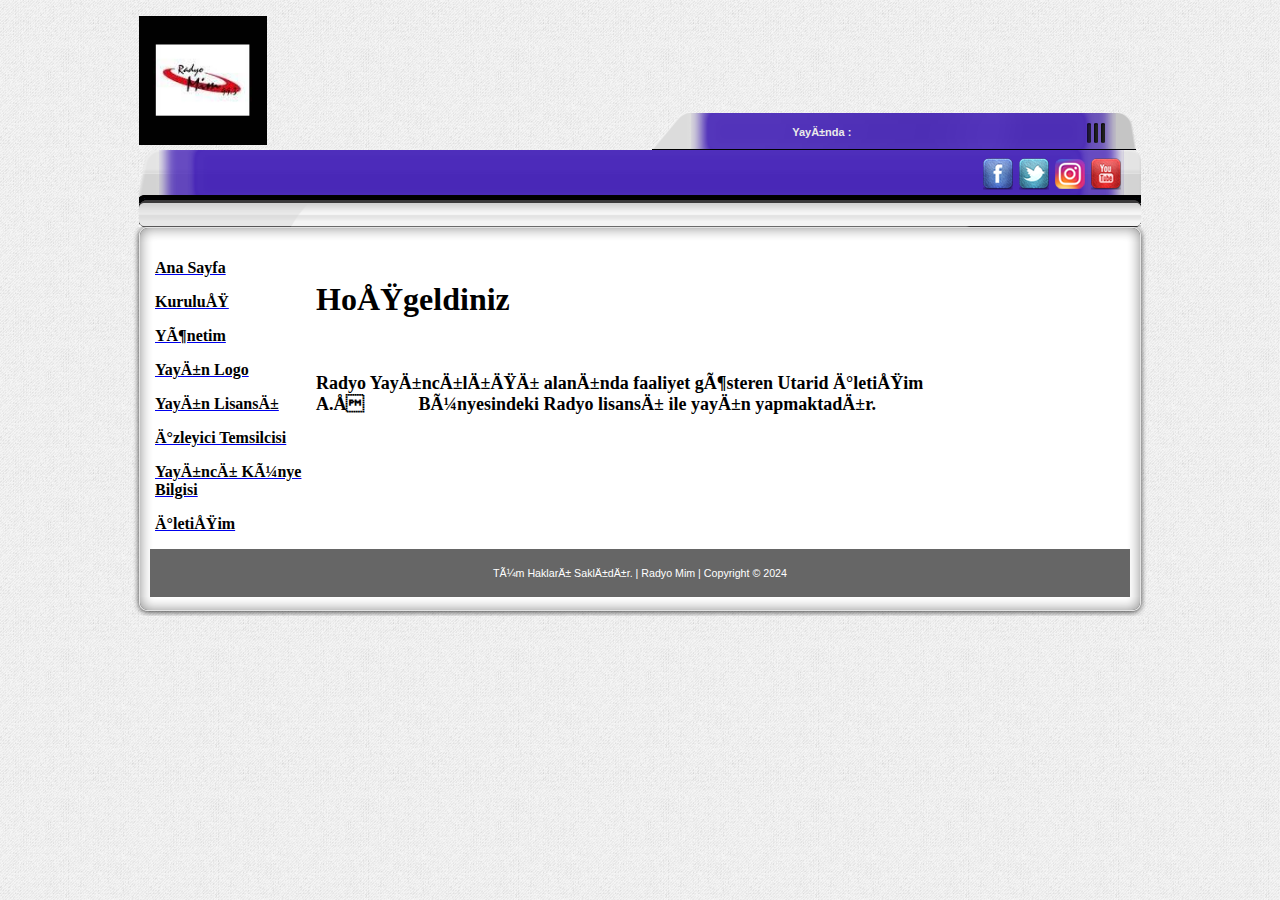
==== index.html @ 788e4b08 "radyomim first push" ====
<!DOCTYPE html
    PUBLIC "-//W3C//DTD XHTML 1.0 Transitional//EN" "http://www.w3.org/TR/xhtml1/DTD/xhtml1-transitional.dtd">
<html xmlns="http://www.w3.org/1999/xhtml" xml:lang="tr-tr" lang="tr-tr">

<head>
    <STYLE type="text/css">
        ul#menu {
            list-style-type: none;
            padding: 0;
            margin: 0;
            height: 30px;
            class: ustmenu2;
            z-index: 999
        }

        ul#menu li {
            float: left;
            z-index: 999
        }

        ul#menu li a {
            line-height: 30px;
            color: #fff;
            text-decoration: none;
            padding: 0 9px;
            display: block;
            transition: background-color 1s;
            -webkit-transition: background-color 1s;
            -moz: background-color 1s;
            z-index: 999
        }

        ul#menu li a:hover {
            background: #1A3E82;
            z-index: 999;
            color: #ccc
        }

        ul#menu li.acilir ul.drop {
            position: absolute;
            list-style: none;
            padding: 0;
            margin: 0;
            display: none;
            z-index: 999
        }

        ul#menu li.acilir ul.drop li {
            float: none;
            z-index: 999
        }

        ul#menu li.acilir ul.drop li a {
            width: 180px;
            background: #1A3E82;
            border-bottom: 1px dotted #0188e2;
            z-index: 999
        }

        ul#menu li.acilir ul.drop li a:hover {
            background: #000;
            color: #fff;
            z-index: 999
        }
    </STYLE>

    <meta http-equiv="Content-Type" content="text/html; charset=windows-1254">









    <link href="stil.css" rel="stylesheet" type="text/css" />
    <meta http-equiv="Content-Type" content="text/html; charset=windows-1254">
    <title>Radyo Mim 99.3</title>
    <META HTTP-EQUIV="content-language" content="TR">
    <META HTTP-EQUIV="Copyright" CONTENT="Coypright ® 2018 Radyo Mim 99.3">
    <META HTTP-EQUIV="cache-control" CONTENT="no-cache">
    <META HTTP-EQUIV="Reply-to" CONTENT="info@radyomimfm.com">
    <META NAME="Pragma" CONTENT="no-cache">
    <META NAME="description" content="Radyo Mim, Mim Fm, Radyo Mim Fm, Mim FM 99.3">
    <META NAME="keywords" content="Radyo Mim, Mim Fm, Radyo Mim Fm, Mim FM 99.3">
    <META NAME="Abstract" CONTENT="Radyo Mim, Mim Fm, Radyo Mim Fm, Mim FM 99.3">
    <META NAME="robots" CONTENT="ALL">

    <link rel="shortcut icon" href="favicon.ico">

    <META http-equiv=content-type content=text/html;charset=windows-1254>
    <link href="stil.css" rel="stylesheet" type="text/css" />


    <style type="text/css">
        <!--
        body {
            background-image: url(upload/tema/bggenel.png);
            background-color: #FFFFFF;
            margin-left: 0px;
            margin-top: 0px;
            margin-right: 0px;
            margin-bottom: 0px;
            background-repeat: ;
            BACKGROUND-POSITION: center 0%;


        }



        .yayinsaat {
            font-family: arial;
            font-size: 14px;
            font-weight: bold;
            color: #666;
            text-decoration: none;
        }


        .yayinadi {
            font-family: arial;
            font-size: 15px;
            font-weight: bold;
            color: #973C3C;
            text-decoration: none;
        }




        .normal {
            font-family: arial;
            font-size: 12px;
            font-weight: normal;
            color: #555555;
            text-decoration: none;
        }


        .normalk1 {
            font-family: arial;
            font-size: 11px;
            font-weight: normal;
            color: #555555;
            text-decoration: none;
        }



        .normalbold {
            font-family: arial;
            font-size: 12px;
            font-weight: bold;
            color: #555555;
            text-decoration: none;
        }





        .baslik {
            font-family: arial;
            font-size: 15px;
            font-weight: bold;
            color: #555555;
            text-decoration: none;
        }


        .normalmavi {
            font-family: arial;
            font-size: 12px;
            font-weight: normal;
            color: #008ae1;
            text-decoration: none;
        }

        .normalmavik1 {
            font-family: arial;
            font-size: 11px;
            font-weight: normal;
            color: #008ae1;
            text-decoration: none;
        }


        .normalmin {
            font-family: arial;
            font-size: 11px;
            font-weight: normal;
            color: #23252E;
            text-decoration: none;
        }


        .slogan1 {
            font-family: tahoma;
            font-size: 14px;
            font-weight: bold;
            color: #CDE4A3;
            text-decoration: none;
        }


        .slogan2 {
            font-family: tahoma;
            font-size: 14px;
            font-weight: bold;
            color: #E2C7AA;
            text-decoration: none;
        }


        .slogan3 {
            font-family: tahoma;
            font-size: 13px;
            font-weight: bold;
            color: #E33841;
            text-decoration: none;
        }



        .menubeyaz {
            font-family: Trebuchet MS;
            font-size: 13px;
            font-weight: bold;
            color: #FFFFFF;
            text-decoration: none;


        }



        .suandayayinda {
            font-family: arial;
            font-size: 11px;
            font-weight: bold;
            color: #eaeaea;
            text-decoration: none;
        }




        .adres_kalin {
            font-family: tahoma;
            font-size: 11px;
            font-weight: bold;
            color: #6B739C;
            text-decoration: none;
        }

        .adres {
            font-family: tahoma;
            font-size: 12px;
            font-weight: normal;
            color: #000000;
            text-decoration: none;
        }

        .link {
            font-family: tahoma;
            font-size: 11px;
            font-weight: bold;
            color: #6B739C;
            text-decoration: none;
        }

        .mavilink {
            font-family: arial;
            font-size: 11px;
            font-weight: bold;
            color: #008ae1;
            text-decoration: none;
        }

        .ustmenu {
            font-family: arial;
            font-size: 12px;
            font-weight: bold;
            color: #eaeaea;
            text-decoration: none;
        }


        .ustmenu2 {

            font-family: Century Gothic, arial;
            font-size: 12px;
            font-weight: bold;
            color: #ffffff;
            text-decoration: none;

            -moz-text-shadow: 0px 1px 2px #000;
            /* Mozilla */
            -webkit-text-shadow: 0px 1px 2px #000;
            /* Chrome ve Safari */
            text-shadow: 0px 1px 2px #000;
            /* Standart CSS Kodu */


        }

        .altmenu {
            font-family: arial;
            font-size: 13px;
            font-weight: bold;
            color: #333333;
            text-decoration: none;
        }

        .altmenumin {
            font-family: arial;
            font-size: 11px;
            font-weight: bold;
            color: #eaeaea;
            text-decoration: none;
        }

        .ustkayan1 {
            font-family: arial;
            font-size: 12px;
            font-weight: bold;
            color: #434445;
            text-decoration: none;
        }

        .ustkayan2 {
            font-family: arial;
            font-size: 12px;
            font-weight: bold;
            color: #d5da7b;
            text-decoration: none;
        }

        .ustkayan3 {
            font-family: arial;
            font-size: 12px;
            font-weight: bold;
            color: #ea2e49;
            text-decoration: none;
        }



        .resimstiltum {

            /* golge */

            -moz-box-shadow: 0px 0px 4px #000;
            -webkit-box-shadow: 0px 0px 4px #000;
            box-shadow: 0px 0px 4px #000;
            /* For I E 8 */
            -ms-filter: "progid:DXImageTransform.Microsoft.Shadow(Strength=4, Direction=135, Color=#000000)";
            /* For I E 5.5 - 7 */
            filter: progid:DXImageTransform.Microsoft.Shadow(Strength=4, Direction=135, Color='#000000');

            /* border */

            border: 2px solid #f7f7f7;

            /* kenar oval */

            border-radius: 3px;
            -moz-border-radius: 3px;
            -webkit-border-radius: 3px;
            behavior: url(border-radius.html)
        }


        .resimstiltum2 {

            /* golge */

            -moz-box-shadow: 0px 0px 2px #000;
            -webkit-box-shadow: 0px 0px 2px #000;
            box-shadow: 0px 0px 2px #000;
            /* For I E 8 */
            -ms-filter: "progid:DXImageTransform.Microsoft.Shadow(Strength=2, Direction=135, Color=#000000)";
            /* For I E 5.5 - 7 */
            filter: progid:DXImageTransform.Microsoft.Shadow(Strength=2, Direction=135, Color='#000000');

            /* border */

            border: 1px solid #f7f7f7;

            /* kenar oval */

            border-radius: 2px;
            -moz-border-radius: 2px;
            -webkit-border-radius: 2px;
            behavior: url(border-radius.html)
        }


        .icgolge {

            /* icgolge */

            -moz-box-shadow: inset 0px 0px 10px #000;
            /* Mozilla */
            -webkit-box-shadow: inset 0px 0px 10px #000;
            /* Chrome ve Safari */
            box-shadow: inset 0px 0px 10px #000;
            /* Standart CSS Kodu */

        }

        .saydamlik {

            /* saydamlik */

            opacity: 0.85;
            -filter: alpha(opacity=85);

        }

        .imgkenaroval {
            -webkit-border-radius: 5px;
            -moz-border-radius: 5px;
            border-radius: 5px;
        }
        -->
    </style>




</head>

<body>


    <!--AÇILIR PENCERE KODU BASLANGICI-->

    <META http-equiv=content-type content=text/html;charset=windows-1254>
    <link href="stil.css" rel="stylesheet" type="text/css" />



    <!--AÇILIR PENCERE KODU BITISI-->








    <table width="1020" border="0" align="center" cellpadding="0" cellspacing="0">
        <tr>
            <td height="25">
                <META http-equiv=content-type content=text/html;charset=windows-1254>
                <link href="stil.css" rel="stylesheet" type="text/css" />

                <table width="1002" border="0" align="center" cellpadding="0" cellspacing="0">
                    <tr>
                        <td height="10"><img src="images/nokta.gif" width="1" height="1" /></td>
                    </tr>
                    <tr>
                        <td height="140" valign="bottom">
                            <table width="100%" height="140" border="0" align="center" cellpadding="0" cellspacing="0">
                                <tr>
                                    <td>
                                        <table align="Left" border="0" cellpadding="0" cellspacing="0">
                                            <tr>
                                                <td>
                                                    <div align="center">
                                                        <img src="upload/tema/mim.jpg"
                                                            onerror="this.src='upload/fotoyok.gif'" width="128"
                                                            height="129" />
                                                    </div>
                                                </td>
                                            </tr>
                                            <tr>
                                                <td>
                                                    <div align="center"><span
                                                            style="font-family:Arial, Helvetica, sans-serif;font-size:30px;color:#FF7700;font-weight:bold;text-shadow: 3px 3px 3px rgba(0,0,0,0.3);"></span>
                                                    </div>
                                                </td>
                                            </tr>
                                            <tr>
                                                <td>
                                                    <div align="center"><span
                                                            style="font-family:Arial, Helvetica, sans-serif;font-size:18px;color:#FAFFB3;font-weight:bold;text-shadow: 3px 3px 3px rgba(0,0,0,0.3);"></span>
                                                    </div>
                                                </td>
                                            </tr>
                                        </table>
                                    </td>
                                    <td valign="bottom">&nbsp;</td>
                                    <td width="492" valign="bottom">
                                        <table width="492" height="37" border="0" cellpadding="0" cellspacing="0">
                                            <tr>
                                                <td valign="bottom">
                                                    <table width="100%" border="0" cellpadding="0" cellspacing="0">
                                                        <tr>
                                                            <td width="42"><img src="images/usttvyayindanew1.png" />
                                                            </td>
                                                            <td background="images/usttvyayindanew2.png"
                                                                bgcolor="3009B2">
                                                                <table width="100%" height="37" border="0"
                                                                    cellpadding="0" cellspacing="0">
                                                                    <tr>
                                                                        <td>
                                                                            <table width="100%" border="0"
                                                                                cellpadding="0" cellspacing="0">
                                                                                <tr>
                                                                                    <td>
                                                                                        <div align="center"
                                                                                            class="suandayayinda">
                                                                                            Yayında : </div>
                                                                                    </td>
                                                                                </tr>
                                                                            </table>
                                                                        </td>
                                                                        <td>
                                                                            <div align="center">

                                                                                <img src="upload/yayin/index.html"
                                                                                    height="37"
                                                                                    onerror="this.src='upload/fotoyok.gif'" />
                                                                            </div>
                                                                        </td>
                                                                        <td class="suandayayinda">
                                                                            <table width="100%" height="37" border="0"
                                                                                cellpadding="0" cellspacing="0">
                                                                                <tr>
                                                                                    <td></td>
                                                                                </tr>
                                                                            </table>
                                                                        </td>
                                                                    </tr>
                                                                </table>
                                                            </td>
                                                            <td width="25"><img src="images/usttvyayindanew3.png" />
                                                            </td>
                                                        </tr>
                                                    </table>
                                                </td>
                                            </tr>
                                        </table>
                                    </td>
                                </tr>
                            </table>
                        </td>
                    </tr>
                    <tr>
                        <td height="48">
                            <table width="100%" border="0" cellpadding="0" cellspacing="0" height="48">
                                <tr>
                                    <td width="20"><img src="images/ustmenubgnew1.png" /></td>
                                    <td background="images/ustmenubgnew2.png" bgcolor="3009B2">
                                        <table width="100%" border="0" align="right" cellpadding="0" cellspacing="0">
                                            <tr>
                                                <td>
                                                    <meta http-equiv="Content-Type"
                                                        content="text/html; charset=windows-1254">



                                                    <table border="0" align="right" cellpadding="3" cellspacing="0">
                                                        <tr>

















                                                            <td>
                                                                <div align="center"><a href="https://facebook.com/"
                                                                        target="_blank"><img
                                                                            src="upload/tema/iko_fc.png" border="0"></a>
                                                                </div>













                                                            <td>
                                                                <div align="center"><a href="https://www.twitter.com/"
                                                                        target="_blank"><img
                                                                            src="upload/tema/iko_tw.png" border="0"></a>
                                                                </div>













                                                            <td>
                                                                <div align="center"><a href="https://www.instagram.com/"
                                                                        target="_blank"><img
                                                                            src="upload/tema/20171217__9297296404.jpg"
                                                                            border="0"></a></div>













                                                            <td>
                                                                <div align="center"><a href="https://www.youtube.com/"
                                                                        target="_blank"><img
                                                                            src="upload/tema/iko_yo.png" border="0"></a>
                                                                </div>






                                                        </tr>
                                                    </table>
                                                </td>
                                            </tr>
                                        </table>
                                    </td>
                                    <td width="17"><img src="images/ustmenubgnew3.png" /></td>
                                </tr>
                            </table>
                        </td>
                    </tr>
                    <tr>
                        <td height="5" background="images/menualtibg.png"><img src="images/nokta.gif" width="1"
                                height="1"></td>
                    </tr>
                    <tr>
                        <td height="24" background="images/kayanyazibg.png">
                            <table width="100%" height="24" border="0" cellpadding="0" cellspacing="0">
                                <tr>
                                    <td width="50">&nbsp;</td>
                                    <td>
                                        <meta http-equiv="Content-Type" content="text/html; charset=iso-8859-9" />
                                        <meta http-equiv="Content-Type" content="text/html; charset=windows-1254" />
                                        <meta http-equiv="Content-Language" content="tr">
                                        <link href="stil.css" rel="stylesheet" type="text/css" />






                                        <div align="center" class="normal">
                                            <marquee onmouseover="this.stop();" onmouseout="this.start();"
                                                truespeed="trueSpeed" scrollamount="1" scrolldelay="20" width="880">

                                                &nbsp;&nbsp;&nbsp;&nbsp;&nbsp;&nbsp;&nbsp;&nbsp;&nbsp;&nbsp;&nbsp;&nbsp;&nbsp;&nbsp;&nbsp;&nbsp;&nbsp;&nbsp;

                                            </marquee>
                                        </div>
                                    </td>
                                    <td width="45">
                                        <div align="right"></div>
                                    </td>
                                </tr>
                            </table>
                        </td>
                    </tr>
                </table>
            </td>
        </tr>
        <tr>
            <td><img src="images/altbgenust.png" width="1020" height="15" /></td>
        </tr>
        <tr>
            <td background="images/tvortagbg.png">
                <table width="970" border="0" align="center" cellpadding="0" cellspacing="0">
                    <tr>
                        <td height="1"><img src="images/nokta.gif" width="1" height="1" /></td>
                    </tr>
                    <tr>
                        <td>
                            <table width="100%" border="0" cellpadding="0" cellspacing="0">
                                <tr>
                                    <td bgcolor="#FFFFFF">


                                        <div align="center">
                                            <p align="left"><b><a class="current" href="index.html">
                                                        <font color="#000000">Ana Sayfa</font>
                                                    </a></b></p>
                                            <p align="left"><b><a href="kurulus.html">
                                                        <font color="#000000">Kuruluş</font>
                                                    </a></b></p>
                                            <p align="left"><b><a href="yonetim.html">
                                                        <font color="#000000">Yönetim</font>
                                                    </a></b></p>
                                            <p align="left"><b><a href="logo.html">
                                                        <font color="#000000">Yayın Logo</font>
                                                    </a></b></p>
                                            <p align="left"><b><a href="lisans.html">
                                                        <font color="#000000">Yayın Lisansı</font>
                                                    </a></b></p>
                                            <p align="left"><b><a href="izleyici.html">
                                                        <font color="#000000">İzleyici Temsilcisi</font>
                                                    </a></b></p>
                                            <p align="left"><b><a href="kunye.html">
                                                        <font color="#000000">Yayıncı Künye Bilgisi</font>
                                                    </a></b></p>
                                            <p align="left"><b><a href="iletisim.html">
                                                        <font color="#000000">İletişim</font>
                                                    </a></b>
                                        </div>


                                    </td>
                                    <td width="636">

                                        <h1 align="left">Hoşgeldiniz</h1>
                                        <p align="left">&nbsp;</p>
                                        <p style="text-align: left"><strong>
                                                <font size="4">Radyo Yayıncılığı alanında faaliyet gösteren Utarid
                                                    İletişim
                                                    A.Ş&nbsp;&nbsp;&nbsp;&nbsp;&nbsp;&nbsp;&nbsp;&nbsp;&nbsp;&nbsp;&nbsp;
                                                    Bünyesindeki Radyo lisansı ile yayın
                                                    yapmaktadır.</font>
                                            </strong></p>&nbsp;<p align="center">&nbsp;</p>
                                        <p>&nbsp;
                                    </td>
                                    <td width="173">&nbsp;</td>
                                </tr>
                            </table>
                        </td>
                    </tr>
                </table>
            </td>
        </tr>
        <tr>
            <td>

                <head>
                    <META http-equiv=content-type content=text/html;charset=windows-1254>
                    <link href="stil.css" rel="stylesheet" type="text/css" />
                </head>

                <table width="1020" border="0" align="center" cellpadding="0" cellspacing="0" height="44">
                    <tr>
                        <td height="25" background="images/tvortagbg.png">
                            <table width="980" border="0" align="center" cellpadding="0" cellspacing="0">
                                <tr>
                                    <td>
                                        <div align="center">

                                            <table width="100%" border="0" align="center" cellpadding="0"
                                                cellspacing="0" background="upload/tema/index.html" bgcolor="#666666"
                                                style="background-position:; background-repeat:">
                                                <tr>
                                                    <td>
                                                        <table border="0" cellspacing="1" cellpadding="1" width="950"
                                                            align="center" height="25">
                                                            <tbody>
                                                                <tr>
                                                                    <td bgcolor="#666666" style="text-align: center">
                                                                        <p><span style="color: rgb(255, 255, 255);"><span
                                                                                    style="font-size: 8pt;"><span
                                                                                        style="font-family: Arial;">Tüm
                                                                                        Hakları Saklıdır. |
                                                                                        Radyo Mim | Copyright &copy;
                                                                                        2024</span></span></span></p>
                                                                    </td>
                                                                </tr>
                                                            </tbody>
                                                        </table>
                                                    </td>
                                                </tr>
                                            </table>
                                        </div>
                                    </td>
                                </tr>
                            </table>
                        </td>
                    </tr>
                    <tr>
                        <td height="19" background="images/tvaltbg.png">&nbsp;</td>
                    </tr>
                </table>
        </tr>
    </table>
</body>

</html>
---- stil.css ----
<% kdGenel.Open "SELECT * FROM tbl_Temalar",
adoCon,
1,
3 If Not kdGenel.EOF Then temarenk=kdGenel("temarenk") zeminresim=kdGenel("zeminresim") zeminrenk=kdGenel("zeminrenk") sayfagenislik=kdGenel("sayfagenislik") repeat=kdGenel("repeat") position=kdGenel("position") End If KdGenel.Close %><style type="text/css">< !-- body {
    background-image: url(upload/tema/_%25%3dzeminresim%25.html>);
    background-color: #<%=zeminrenk%>;
    margin-left: 0px;
    margin-top: 0px;
    margin-right: 0px;
    margin-bottom: 0px;
    background-repeat: <%=repeat%>;
    BACKGROUND-POSITION: <%=position%>;


}



.yayinsaat {
    font-family: arial;
    font-size: 14px;
    font-weight: bold;
    color: #666;
    text-decoration: none;
}


.yayinadi {
    font-family: arial;
    font-size: 15px;
    font-weight: bold;
    color: #973C3C;
    text-decoration: none;
}




.normal {
    font-family: arial;
    font-size: 12px;
    font-weight: normal;
    color: #555555;
    text-decoration: none;
}


.normalk1 {
    font-family: arial;
    font-size: 11px;
    font-weight: normal;
    color: #555555;
    text-decoration: none;
}



.normalbold {
    font-family: arial;
    font-size: 12px;
    font-weight: bold;
    color: #555555;
    text-decoration: none;
}





.baslik {
    font-family: arial;
    font-size: 15px;
    font-weight: bold;
    color: #555555;
    text-decoration: none;
}


.normalmavi {
    font-family: arial;
    font-size: 12px;
    font-weight: normal;
    color: #008ae1;
    text-decoration: none;
}

.normalmavik1 {
    font-family: arial;
    font-size: 11px;
    font-weight: normal;
    color: #008ae1;
    text-decoration: none;
}


.normalmin {
    font-family: arial;
    font-size: 11px;
    font-weight: normal;
    color: #23252E;
    text-decoration: none;
}


.slogan1 {
    font-family: tahoma;
    font-size: 14px;
    font-weight: bold;
    color: #CDE4A3;
    text-decoration: none;
}


.slogan2 {
    font-family: tahoma;
    font-size: 14px;
    font-weight: bold;
    color: #E2C7AA;
    text-decoration: none;
}


.slogan3 {
    font-family: tahoma;
    font-size: 13px;
    font-weight: bold;
    color: #E33841;
    text-decoration: none;
}



.menubeyaz {
    font-family: Trebuchet MS;
    font-size: 13px;
    font-weight: bold;
    color: #FFFFFF;
    text-decoration: none;


}



.suandayayinda {
    font-family: arial;
    font-size: 11px;
    font-weight: bold;
    color: #eaeaea;
    text-decoration: none;
}




.adres_kalin {
    font-family: tahoma;
    font-size: 11px;
    font-weight: bold;
    color: #6B739C;
    text-decoration: none;
}

.adres {
    font-family: tahoma;
    font-size: 12px;
    font-weight: normal;
    color: #000000;
    text-decoration: none;
}

.link {
    font-family: tahoma;
    font-size: 11px;
    font-weight: bold;
    color: #6B739C;
    text-decoration: none;
}

.mavilink {
    font-family: arial;
    font-size: 11px;
    font-weight: bold;
    color: #008ae1;
    text-decoration: none;
}

.ustmenu {
    font-family: arial;
    font-size: 12px;
    font-weight: bold;
    color: #eaeaea;
    text-decoration: none;
}


.ustmenu2 {

    font-family: Century Gothic, arial;
    font-size: 12px;
    font-weight: bold;
    color: #ffffff;
    text-decoration: none;

    -moz-text-shadow: 0px 1px 2px #000;
    /* Mozilla */
    -webkit-text-shadow: 0px 1px 2px #000;
    /* Chrome ve Safari */
    text-shadow: 0px 1px 2px #000;
    /* Standart CSS Kodu */


}

.altmenu {
    font-family: arial;
    font-size: 13px;
    font-weight: bold;
    color: #333333;
    text-decoration: none;
}

.altmenumin {
    font-family: arial;
    font-size: 11px;
    font-weight: bold;
    color: #eaeaea;
    text-decoration: none;
}

.ustkayan1 {
    font-family: arial;
    font-size: 12px;
    font-weight: bold;
    color: #434445;
    text-decoration: none;
}

.ustkayan2 {
    font-family: arial;
    font-size: 12px;
    font-weight: bold;
    color: #d5da7b;
    text-decoration: none;
}

.ustkayan3 {
    font-family: arial;
    font-size: 12px;
    font-weight: bold;
    color: #ea2e49;
    text-decoration: none;
}



.resimstiltum {

    /* golge */

    -moz-box-shadow: 0px 0px 4px #000;
    -webkit-box-shadow: 0px 0px 4px #000;
    box-shadow: 0px 0px 4px #000;
    /* For I E 8 */
    -ms-filter: "progid:DXImageTransform.Microsoft.Shadow(Strength=4, Direction=135, Color='#000000')";
    /* For I E 5.5 - 7 */
    filter: progid:DXImageTransform.Microsoft.Shadow(Strength=4, Direction=135, Color='#000000');

    /* border */

    border: 2px #f7f7f7 solid;

    /* kenar oval */

    border-radius: 3px;
    -moz-border-radius: 3px;
    -webkit-border-radius: 3px;
    behavior: url(border-radius.html);
}


.resimstiltum2 {

    /* golge */

    -moz-box-shadow: 0px 0px 2px #000;
    -webkit-box-shadow: 0px 0px 2px #000;
    box-shadow: 0px 0px 2px #000;
    /* For I E 8 */
    -ms-filter: "progid:DXImageTransform.Microsoft.Shadow(Strength=2, Direction=135, Color='#000000')";
    /* For I E 5.5 - 7 */
    filter: progid:DXImageTransform.Microsoft.Shadow(Strength=2, Direction=135, Color='#000000');

    /* border */

    border: 1px #f7f7f7 solid;

    /* kenar oval */

    border-radius: 2px;
    -moz-border-radius: 2px;
    -webkit-border-radius: 2px;
    behavior: url(border-radius.html);
}


.icgolge {

    /* icgolge */

    -moz-box-shadow: inset 0px 0px 10px #000;
    /* Mozilla */
    -webkit-box-shadow: inset 0px 0px 10px #000;
    /* Chrome ve Safari */
    box-shadow: inset 0px 0px 10px #000;
    /* Standart CSS Kodu */

}

.saydamlik {

    /* saydamlik */

    opacity: 0.85;
    -filter: alpha(opacity=85);

}

.imgkenaroval {
    -webkit-border-radius: 5px;
    -moz-border-radius: 5px;
    border-radius: 5px;
}




--></style>
---- stil.css ----
<% kdGenel.Open "SELECT * FROM tbl_Temalar",
adoCon,
1,
3 If Not kdGenel.EOF Then temarenk=kdGenel("temarenk") zeminresim=kdGenel("zeminresim") zeminrenk=kdGenel("zeminrenk") sayfagenislik=kdGenel("sayfagenislik") repeat=kdGenel("repeat") position=kdGenel("position") End If KdGenel.Close %><style type="text/css">< !-- body {
    background-image: url(upload/tema/_%25%3dzeminresim%25.html>);
    background-color: #<%=zeminrenk%>;
    margin-left: 0px;
    margin-top: 0px;
    margin-right: 0px;
    margin-bottom: 0px;
    background-repeat: <%=repeat%>;
    BACKGROUND-POSITION: <%=position%>;


}



.yayinsaat {
    font-family: arial;
    font-size: 14px;
    font-weight: bold;
    color: #666;
    text-decoration: none;
}


.yayinadi {
    font-family: arial;
    font-size: 15px;
    font-weight: bold;
    color: #973C3C;
    text-decoration: none;
}




.normal {
    font-family: arial;
    font-size: 12px;
    font-weight: normal;
    color: #555555;
    text-decoration: none;
}


.normalk1 {
    font-family: arial;
    font-size: 11px;
    font-weight: normal;
    color: #555555;
    text-decoration: none;
}



.normalbold {
    font-family: arial;
    font-size: 12px;
    font-weight: bold;
    color: #555555;
    text-decoration: none;
}





.baslik {
    font-family: arial;
    font-size: 15px;
    font-weight: bold;
    color: #555555;
    text-decoration: none;
}


.normalmavi {
    font-family: arial;
    font-size: 12px;
    font-weight: normal;
    color: #008ae1;
    text-decoration: none;
}

.normalmavik1 {
    font-family: arial;
    font-size: 11px;
    font-weight: normal;
    color: #008ae1;
    text-decoration: none;
}


.normalmin {
    font-family: arial;
    font-size: 11px;
    font-weight: normal;
    color: #23252E;
    text-decoration: none;
}


.slogan1 {
    font-family: tahoma;
    font-size: 14px;
    font-weight: bold;
    color: #CDE4A3;
    text-decoration: none;
}


.slogan2 {
    font-family: tahoma;
    font-size: 14px;
    font-weight: bold;
    color: #E2C7AA;
    text-decoration: none;
}


.slogan3 {
    font-family: tahoma;
    font-size: 13px;
    font-weight: bold;
    color: #E33841;
    text-decoration: none;
}



.menubeyaz {
    font-family: Trebuchet MS;
    font-size: 13px;
    font-weight: bold;
    color: #FFFFFF;
    text-decoration: none;


}



.suandayayinda {
    font-family: arial;
    font-size: 11px;
    font-weight: bold;
    color: #eaeaea;
    text-decoration: none;
}




.adres_kalin {
    font-family: tahoma;
    font-size: 11px;
    font-weight: bold;
    color: #6B739C;
    text-decoration: none;
}

.adres {
    font-family: tahoma;
    font-size: 12px;
    font-weight: normal;
    color: #000000;
    text-decoration: none;
}

.link {
    font-family: tahoma;
    font-size: 11px;
    font-weight: bold;
    color: #6B739C;
    text-decoration: none;
}

.mavilink {
    font-family: arial;
    font-size: 11px;
    font-weight: bold;
    color: #008ae1;
    text-decoration: none;
}

.ustmenu {
    font-family: arial;
    font-size: 12px;
    font-weight: bold;
    color: #eaeaea;
    text-decoration: none;
}


.ustmenu2 {

    font-family: Century Gothic, arial;
    font-size: 12px;
    font-weight: bold;
    color: #ffffff;
    text-decoration: none;

    -moz-text-shadow: 0px 1px 2px #000;
    /* Mozilla */
    -webkit-text-shadow: 0px 1px 2px #000;
    /* Chrome ve Safari */
    text-shadow: 0px 1px 2px #000;
    /* Standart CSS Kodu */


}

.altmenu {
    font-family: arial;
    font-size: 13px;
    font-weight: bold;
    color: #333333;
    text-decoration: none;
}

.altmenumin {
    font-family: arial;
    font-size: 11px;
    font-weight: bold;
    color: #eaeaea;
    text-decoration: none;
}

.ustkayan1 {
    font-family: arial;
    font-size: 12px;
    font-weight: bold;
    color: #434445;
    text-decoration: none;
}

.ustkayan2 {
    font-family: arial;
    font-size: 12px;
    font-weight: bold;
    color: #d5da7b;
    text-decoration: none;
}

.ustkayan3 {
    font-family: arial;
    font-size: 12px;
    font-weight: bold;
    color: #ea2e49;
    text-decoration: none;
}



.resimstiltum {

    /* golge */

    -moz-box-shadow: 0px 0px 4px #000;
    -webkit-box-shadow: 0px 0px 4px #000;
    box-shadow: 0px 0px 4px #000;
    /* For I E 8 */
    -ms-filter: "progid:DXImageTransform.Microsoft.Shadow(Strength=4, Direction=135, Color='#000000')";
    /* For I E 5.5 - 7 */
    filter: progid:DXImageTransform.Microsoft.Shadow(Strength=4, Direction=135, Color='#000000');

    /* border */

    border: 2px #f7f7f7 solid;

    /* kenar oval */

    border-radius: 3px;
    -moz-border-radius: 3px;
    -webkit-border-radius: 3px;
    behavior: url(border-radius.html);
}


.resimstiltum2 {

    /* golge */

    -moz-box-shadow: 0px 0px 2px #000;
    -webkit-box-shadow: 0px 0px 2px #000;
    box-shadow: 0px 0px 2px #000;
    /* For I E 8 */
    -ms-filter: "progid:DXImageTransform.Microsoft.Shadow(Strength=2, Direction=135, Color='#000000')";
    /* For I E 5.5 - 7 */
    filter: progid:DXImageTransform.Microsoft.Shadow(Strength=2, Direction=135, Color='#000000');

    /* border */

    border: 1px #f7f7f7 solid;

    /* kenar oval */

    border-radius: 2px;
    -moz-border-radius: 2px;
    -webkit-border-radius: 2px;
    behavior: url(border-radius.html);
}


.icgolge {

    /* icgolge */

    -moz-box-shadow: inset 0px 0px 10px #000;
    /* Mozilla */
    -webkit-box-shadow: inset 0px 0px 10px #000;
    /* Chrome ve Safari */
    box-shadow: inset 0px 0px 10px #000;
    /* Standart CSS Kodu */

}

.saydamlik {

    /* saydamlik */

    opacity: 0.85;
    -filter: alpha(opacity=85);

}

.imgkenaroval {
    -webkit-border-radius: 5px;
    -moz-border-radius: 5px;
    border-radius: 5px;
}




--></style>
---- stil.css ----
<% kdGenel.Open "SELECT * FROM tbl_Temalar",
adoCon,
1,
3 If Not kdGenel.EOF Then temarenk=kdGenel("temarenk") zeminresim=kdGenel("zeminresim") zeminrenk=kdGenel("zeminrenk") sayfagenislik=kdGenel("sayfagenislik") repeat=kdGenel("repeat") position=kdGenel("position") End If KdGenel.Close %><style type="text/css">< !-- body {
    background-image: url(upload/tema/_%25%3dzeminresim%25.html>);
    background-color: #<%=zeminrenk%>;
    margin-left: 0px;
    margin-top: 0px;
    margin-right: 0px;
    margin-bottom: 0px;
    background-repeat: <%=repeat%>;
    BACKGROUND-POSITION: <%=position%>;


}



.yayinsaat {
    font-family: arial;
    font-size: 14px;
    font-weight: bold;
    color: #666;
    text-decoration: none;
}


.yayinadi {
    font-family: arial;
    font-size: 15px;
    font-weight: bold;
    color: #973C3C;
    text-decoration: none;
}




.normal {
    font-family: arial;
    font-size: 12px;
    font-weight: normal;
    color: #555555;
    text-decoration: none;
}


.normalk1 {
    font-family: arial;
    font-size: 11px;
    font-weight: normal;
    color: #555555;
    text-decoration: none;
}



.normalbold {
    font-family: arial;
    font-size: 12px;
    font-weight: bold;
    color: #555555;
    text-decoration: none;
}





.baslik {
    font-family: arial;
    font-size: 15px;
    font-weight: bold;
    color: #555555;
    text-decoration: none;
}


.normalmavi {
    font-family: arial;
    font-size: 12px;
    font-weight: normal;
    color: #008ae1;
    text-decoration: none;
}

.normalmavik1 {
    font-family: arial;
    font-size: 11px;
    font-weight: normal;
    color: #008ae1;
    text-decoration: none;
}


.normalmin {
    font-family: arial;
    font-size: 11px;
    font-weight: normal;
    color: #23252E;
    text-decoration: none;
}


.slogan1 {
    font-family: tahoma;
    font-size: 14px;
    font-weight: bold;
    color: #CDE4A3;
    text-decoration: none;
}


.slogan2 {
    font-family: tahoma;
    font-size: 14px;
    font-weight: bold;
    color: #E2C7AA;
    text-decoration: none;
}


.slogan3 {
    font-family: tahoma;
    font-size: 13px;
    font-weight: bold;
    color: #E33841;
    text-decoration: none;
}



.menubeyaz {
    font-family: Trebuchet MS;
    font-size: 13px;
    font-weight: bold;
    color: #FFFFFF;
    text-decoration: none;


}



.suandayayinda {
    font-family: arial;
    font-size: 11px;
    font-weight: bold;
    color: #eaeaea;
    text-decoration: none;
}




.adres_kalin {
    font-family: tahoma;
    font-size: 11px;
    font-weight: bold;
    color: #6B739C;
    text-decoration: none;
}

.adres {
    font-family: tahoma;
    font-size: 12px;
    font-weight: normal;
    color: #000000;
    text-decoration: none;
}

.link {
    font-family: tahoma;
    font-size: 11px;
    font-weight: bold;
    color: #6B739C;
    text-decoration: none;
}

.mavilink {
    font-family: arial;
    font-size: 11px;
    font-weight: bold;
    color: #008ae1;
    text-decoration: none;
}

.ustmenu {
    font-family: arial;
    font-size: 12px;
    font-weight: bold;
    color: #eaeaea;
    text-decoration: none;
}


.ustmenu2 {

    font-family: Century Gothic, arial;
    font-size: 12px;
    font-weight: bold;
    color: #ffffff;
    text-decoration: none;

    -moz-text-shadow: 0px 1px 2px #000;
    /* Mozilla */
    -webkit-text-shadow: 0px 1px 2px #000;
    /* Chrome ve Safari */
    text-shadow: 0px 1px 2px #000;
    /* Standart CSS Kodu */


}

.altmenu {
    font-family: arial;
    font-size: 13px;
    font-weight: bold;
    color: #333333;
    text-decoration: none;
}

.altmenumin {
    font-family: arial;
    font-size: 11px;
    font-weight: bold;
    color: #eaeaea;
    text-decoration: none;
}

.ustkayan1 {
    font-family: arial;
    font-size: 12px;
    font-weight: bold;
    color: #434445;
    text-decoration: none;
}

.ustkayan2 {
    font-family: arial;
    font-size: 12px;
    font-weight: bold;
    color: #d5da7b;
    text-decoration: none;
}

.ustkayan3 {
    font-family: arial;
    font-size: 12px;
    font-weight: bold;
    color: #ea2e49;
    text-decoration: none;
}



.resimstiltum {

    /* golge */

    -moz-box-shadow: 0px 0px 4px #000;
    -webkit-box-shadow: 0px 0px 4px #000;
    box-shadow: 0px 0px 4px #000;
    /* For I E 8 */
    -ms-filter: "progid:DXImageTransform.Microsoft.Shadow(Strength=4, Direction=135, Color='#000000')";
    /* For I E 5.5 - 7 */
    filter: progid:DXImageTransform.Microsoft.Shadow(Strength=4, Direction=135, Color='#000000');

    /* border */

    border: 2px #f7f7f7 solid;

    /* kenar oval */

    border-radius: 3px;
    -moz-border-radius: 3px;
    -webkit-border-radius: 3px;
    behavior: url(border-radius.html);
}


.resimstiltum2 {

    /* golge */

    -moz-box-shadow: 0px 0px 2px #000;
    -webkit-box-shadow: 0px 0px 2px #000;
    box-shadow: 0px 0px 2px #000;
    /* For I E 8 */
    -ms-filter: "progid:DXImageTransform.Microsoft.Shadow(Strength=2, Direction=135, Color='#000000')";
    /* For I E 5.5 - 7 */
    filter: progid:DXImageTransform.Microsoft.Shadow(Strength=2, Direction=135, Color='#000000');

    /* border */

    border: 1px #f7f7f7 solid;

    /* kenar oval */

    border-radius: 2px;
    -moz-border-radius: 2px;
    -webkit-border-radius: 2px;
    behavior: url(border-radius.html);
}


.icgolge {

    /* icgolge */

    -moz-box-shadow: inset 0px 0px 10px #000;
    /* Mozilla */
    -webkit-box-shadow: inset 0px 0px 10px #000;
    /* Chrome ve Safari */
    box-shadow: inset 0px 0px 10px #000;
    /* Standart CSS Kodu */

}

.saydamlik {

    /* saydamlik */

    opacity: 0.85;
    -filter: alpha(opacity=85);

}

.imgkenaroval {
    -webkit-border-radius: 5px;
    -moz-border-radius: 5px;
    border-radius: 5px;
}




--></style>
---- stil.css ----
<% kdGenel.Open "SELECT * FROM tbl_Temalar",
adoCon,
1,
3 If Not kdGenel.EOF Then temarenk=kdGenel("temarenk") zeminresim=kdGenel("zeminresim") zeminrenk=kdGenel("zeminrenk") sayfagenislik=kdGenel("sayfagenislik") repeat=kdGenel("repeat") position=kdGenel("position") End If KdGenel.Close %><style type="text/css">< !-- body {
    background-image: url(upload/tema/_%25%3dzeminresim%25.html>);
    background-color: #<%=zeminrenk%>;
    margin-left: 0px;
    margin-top: 0px;
    margin-right: 0px;
    margin-bottom: 0px;
    background-repeat: <%=repeat%>;
    BACKGROUND-POSITION: <%=position%>;


}



.yayinsaat {
    font-family: arial;
    font-size: 14px;
    font-weight: bold;
    color: #666;
    text-decoration: none;
}


.yayinadi {
    font-family: arial;
    font-size: 15px;
    font-weight: bold;
    color: #973C3C;
    text-decoration: none;
}




.normal {
    font-family: arial;
    font-size: 12px;
    font-weight: normal;
    color: #555555;
    text-decoration: none;
}


.normalk1 {
    font-family: arial;
    font-size: 11px;
    font-weight: normal;
    color: #555555;
    text-decoration: none;
}



.normalbold {
    font-family: arial;
    font-size: 12px;
    font-weight: bold;
    color: #555555;
    text-decoration: none;
}





.baslik {
    font-family: arial;
    font-size: 15px;
    font-weight: bold;
    color: #555555;
    text-decoration: none;
}


.normalmavi {
    font-family: arial;
    font-size: 12px;
    font-weight: normal;
    color: #008ae1;
    text-decoration: none;
}

.normalmavik1 {
    font-family: arial;
    font-size: 11px;
    font-weight: normal;
    color: #008ae1;
    text-decoration: none;
}


.normalmin {
    font-family: arial;
    font-size: 11px;
    font-weight: normal;
    color: #23252E;
    text-decoration: none;
}


.slogan1 {
    font-family: tahoma;
    font-size: 14px;
    font-weight: bold;
    color: #CDE4A3;
    text-decoration: none;
}


.slogan2 {
    font-family: tahoma;
    font-size: 14px;
    font-weight: bold;
    color: #E2C7AA;
    text-decoration: none;
}


.slogan3 {
    font-family: tahoma;
    font-size: 13px;
    font-weight: bold;
    color: #E33841;
    text-decoration: none;
}



.menubeyaz {
    font-family: Trebuchet MS;
    font-size: 13px;
    font-weight: bold;
    color: #FFFFFF;
    text-decoration: none;


}



.suandayayinda {
    font-family: arial;
    font-size: 11px;
    font-weight: bold;
    color: #eaeaea;
    text-decoration: none;
}




.adres_kalin {
    font-family: tahoma;
    font-size: 11px;
    font-weight: bold;
    color: #6B739C;
    text-decoration: none;
}

.adres {
    font-family: tahoma;
    font-size: 12px;
    font-weight: normal;
    color: #000000;
    text-decoration: none;
}

.link {
    font-family: tahoma;
    font-size: 11px;
    font-weight: bold;
    color: #6B739C;
    text-decoration: none;
}

.mavilink {
    font-family: arial;
    font-size: 11px;
    font-weight: bold;
    color: #008ae1;
    text-decoration: none;
}

.ustmenu {
    font-family: arial;
    font-size: 12px;
    font-weight: bold;
    color: #eaeaea;
    text-decoration: none;
}


.ustmenu2 {

    font-family: Century Gothic, arial;
    font-size: 12px;
    font-weight: bold;
    color: #ffffff;
    text-decoration: none;

    -moz-text-shadow: 0px 1px 2px #000;
    /* Mozilla */
    -webkit-text-shadow: 0px 1px 2px #000;
    /* Chrome ve Safari */
    text-shadow: 0px 1px 2px #000;
    /* Standart CSS Kodu */


}

.altmenu {
    font-family: arial;
    font-size: 13px;
    font-weight: bold;
    color: #333333;
    text-decoration: none;
}

.altmenumin {
    font-family: arial;
    font-size: 11px;
    font-weight: bold;
    color: #eaeaea;
    text-decoration: none;
}

.ustkayan1 {
    font-family: arial;
    font-size: 12px;
    font-weight: bold;
    color: #434445;
    text-decoration: none;
}

.ustkayan2 {
    font-family: arial;
    font-size: 12px;
    font-weight: bold;
    color: #d5da7b;
    text-decoration: none;
}

.ustkayan3 {
    font-family: arial;
    font-size: 12px;
    font-weight: bold;
    color: #ea2e49;
    text-decoration: none;
}



.resimstiltum {

    /* golge */

    -moz-box-shadow: 0px 0px 4px #000;
    -webkit-box-shadow: 0px 0px 4px #000;
    box-shadow: 0px 0px 4px #000;
    /* For I E 8 */
    -ms-filter: "progid:DXImageTransform.Microsoft.Shadow(Strength=4, Direction=135, Color='#000000')";
    /* For I E 5.5 - 7 */
    filter: progid:DXImageTransform.Microsoft.Shadow(Strength=4, Direction=135, Color='#000000');

    /* border */

    border: 2px #f7f7f7 solid;

    /* kenar oval */

    border-radius: 3px;
    -moz-border-radius: 3px;
    -webkit-border-radius: 3px;
    behavior: url(border-radius.html);
}


.resimstiltum2 {

    /* golge */

    -moz-box-shadow: 0px 0px 2px #000;
    -webkit-box-shadow: 0px 0px 2px #000;
    box-shadow: 0px 0px 2px #000;
    /* For I E 8 */
    -ms-filter: "progid:DXImageTransform.Microsoft.Shadow(Strength=2, Direction=135, Color='#000000')";
    /* For I E 5.5 - 7 */
    filter: progid:DXImageTransform.Microsoft.Shadow(Strength=2, Direction=135, Color='#000000');

    /* border */

    border: 1px #f7f7f7 solid;

    /* kenar oval */

    border-radius: 2px;
    -moz-border-radius: 2px;
    -webkit-border-radius: 2px;
    behavior: url(border-radius.html);
}


.icgolge {

    /* icgolge */

    -moz-box-shadow: inset 0px 0px 10px #000;
    /* Mozilla */
    -webkit-box-shadow: inset 0px 0px 10px #000;
    /* Chrome ve Safari */
    box-shadow: inset 0px 0px 10px #000;
    /* Standart CSS Kodu */

}

.saydamlik {

    /* saydamlik */

    opacity: 0.85;
    -filter: alpha(opacity=85);

}

.imgkenaroval {
    -webkit-border-radius: 5px;
    -moz-border-radius: 5px;
    border-radius: 5px;
}




--></style>
---- stil.css ----
<% kdGenel.Open "SELECT * FROM tbl_Temalar",
adoCon,
1,
3 If Not kdGenel.EOF Then temarenk=kdGenel("temarenk") zeminresim=kdGenel("zeminresim") zeminrenk=kdGenel("zeminrenk") sayfagenislik=kdGenel("sayfagenislik") repeat=kdGenel("repeat") position=kdGenel("position") End If KdGenel.Close %><style type="text/css">< !-- body {
    background-image: url(upload/tema/_%25%3dzeminresim%25.html>);
    background-color: #<%=zeminrenk%>;
    margin-left: 0px;
    margin-top: 0px;
    margin-right: 0px;
    margin-bottom: 0px;
    background-repeat: <%=repeat%>;
    BACKGROUND-POSITION: <%=position%>;


}



.yayinsaat {
    font-family: arial;
    font-size: 14px;
    font-weight: bold;
    color: #666;
    text-decoration: none;
}


.yayinadi {
    font-family: arial;
    font-size: 15px;
    font-weight: bold;
    color: #973C3C;
    text-decoration: none;
}




.normal {
    font-family: arial;
    font-size: 12px;
    font-weight: normal;
    color: #555555;
    text-decoration: none;
}


.normalk1 {
    font-family: arial;
    font-size: 11px;
    font-weight: normal;
    color: #555555;
    text-decoration: none;
}



.normalbold {
    font-family: arial;
    font-size: 12px;
    font-weight: bold;
    color: #555555;
    text-decoration: none;
}





.baslik {
    font-family: arial;
    font-size: 15px;
    font-weight: bold;
    color: #555555;
    text-decoration: none;
}


.normalmavi {
    font-family: arial;
    font-size: 12px;
    font-weight: normal;
    color: #008ae1;
    text-decoration: none;
}

.normalmavik1 {
    font-family: arial;
    font-size: 11px;
    font-weight: normal;
    color: #008ae1;
    text-decoration: none;
}


.normalmin {
    font-family: arial;
    font-size: 11px;
    font-weight: normal;
    color: #23252E;
    text-decoration: none;
}


.slogan1 {
    font-family: tahoma;
    font-size: 14px;
    font-weight: bold;
    color: #CDE4A3;
    text-decoration: none;
}


.slogan2 {
    font-family: tahoma;
    font-size: 14px;
    font-weight: bold;
    color: #E2C7AA;
    text-decoration: none;
}


.slogan3 {
    font-family: tahoma;
    font-size: 13px;
    font-weight: bold;
    color: #E33841;
    text-decoration: none;
}



.menubeyaz {
    font-family: Trebuchet MS;
    font-size: 13px;
    font-weight: bold;
    color: #FFFFFF;
    text-decoration: none;


}



.suandayayinda {
    font-family: arial;
    font-size: 11px;
    font-weight: bold;
    color: #eaeaea;
    text-decoration: none;
}




.adres_kalin {
    font-family: tahoma;
    font-size: 11px;
    font-weight: bold;
    color: #6B739C;
    text-decoration: none;
}

.adres {
    font-family: tahoma;
    font-size: 12px;
    font-weight: normal;
    color: #000000;
    text-decoration: none;
}

.link {
    font-family: tahoma;
    font-size: 11px;
    font-weight: bold;
    color: #6B739C;
    text-decoration: none;
}

.mavilink {
    font-family: arial;
    font-size: 11px;
    font-weight: bold;
    color: #008ae1;
    text-decoration: none;
}

.ustmenu {
    font-family: arial;
    font-size: 12px;
    font-weight: bold;
    color: #eaeaea;
    text-decoration: none;
}


.ustmenu2 {

    font-family: Century Gothic, arial;
    font-size: 12px;
    font-weight: bold;
    color: #ffffff;
    text-decoration: none;

    -moz-text-shadow: 0px 1px 2px #000;
    /* Mozilla */
    -webkit-text-shadow: 0px 1px 2px #000;
    /* Chrome ve Safari */
    text-shadow: 0px 1px 2px #000;
    /* Standart CSS Kodu */


}

.altmenu {
    font-family: arial;
    font-size: 13px;
    font-weight: bold;
    color: #333333;
    text-decoration: none;
}

.altmenumin {
    font-family: arial;
    font-size: 11px;
    font-weight: bold;
    color: #eaeaea;
    text-decoration: none;
}

.ustkayan1 {
    font-family: arial;
    font-size: 12px;
    font-weight: bold;
    color: #434445;
    text-decoration: none;
}

.ustkayan2 {
    font-family: arial;
    font-size: 12px;
    font-weight: bold;
    color: #d5da7b;
    text-decoration: none;
}

.ustkayan3 {
    font-family: arial;
    font-size: 12px;
    font-weight: bold;
    color: #ea2e49;
    text-decoration: none;
}



.resimstiltum {

    /* golge */

    -moz-box-shadow: 0px 0px 4px #000;
    -webkit-box-shadow: 0px 0px 4px #000;
    box-shadow: 0px 0px 4px #000;
    /* For I E 8 */
    -ms-filter: "progid:DXImageTransform.Microsoft.Shadow(Strength=4, Direction=135, Color='#000000')";
    /* For I E 5.5 - 7 */
    filter: progid:DXImageTransform.Microsoft.Shadow(Strength=4, Direction=135, Color='#000000');

    /* border */

    border: 2px #f7f7f7 solid;

    /* kenar oval */

    border-radius: 3px;
    -moz-border-radius: 3px;
    -webkit-border-radius: 3px;
    behavior: url(border-radius.html);
}


.resimstiltum2 {

    /* golge */

    -moz-box-shadow: 0px 0px 2px #000;
    -webkit-box-shadow: 0px 0px 2px #000;
    box-shadow: 0px 0px 2px #000;
    /* For I E 8 */
    -ms-filter: "progid:DXImageTransform.Microsoft.Shadow(Strength=2, Direction=135, Color='#000000')";
    /* For I E 5.5 - 7 */
    filter: progid:DXImageTransform.Microsoft.Shadow(Strength=2, Direction=135, Color='#000000');

    /* border */

    border: 1px #f7f7f7 solid;

    /* kenar oval */

    border-radius: 2px;
    -moz-border-radius: 2px;
    -webkit-border-radius: 2px;
    behavior: url(border-radius.html);
}


.icgolge {

    /* icgolge */

    -moz-box-shadow: inset 0px 0px 10px #000;
    /* Mozilla */
    -webkit-box-shadow: inset 0px 0px 10px #000;
    /* Chrome ve Safari */
    box-shadow: inset 0px 0px 10px #000;
    /* Standart CSS Kodu */

}

.saydamlik {

    /* saydamlik */

    opacity: 0.85;
    -filter: alpha(opacity=85);

}

.imgkenaroval {
    -webkit-border-radius: 5px;
    -moz-border-radius: 5px;
    border-radius: 5px;
}




--></style>
---- stil.css ----
<% kdGenel.Open "SELECT * FROM tbl_Temalar",
adoCon,
1,
3 If Not kdGenel.EOF Then temarenk=kdGenel("temarenk") zeminresim=kdGenel("zeminresim") zeminrenk=kdGenel("zeminrenk") sayfagenislik=kdGenel("sayfagenislik") repeat=kdGenel("repeat") position=kdGenel("position") End If KdGenel.Close %><style type="text/css">< !-- body {
    background-image: url(upload/tema/_%25%3dzeminresim%25.html>);
    background-color: #<%=zeminrenk%>;
    margin-left: 0px;
    margin-top: 0px;
    margin-right: 0px;
    margin-bottom: 0px;
    background-repeat: <%=repeat%>;
    BACKGROUND-POSITION: <%=position%>;


}



.yayinsaat {
    font-family: arial;
    font-size: 14px;
    font-weight: bold;
    color: #666;
    text-decoration: none;
}


.yayinadi {
    font-family: arial;
    font-size: 15px;
    font-weight: bold;
    color: #973C3C;
    text-decoration: none;
}




.normal {
    font-family: arial;
    font-size: 12px;
    font-weight: normal;
    color: #555555;
    text-decoration: none;
}


.normalk1 {
    font-family: arial;
    font-size: 11px;
    font-weight: normal;
    color: #555555;
    text-decoration: none;
}



.normalbold {
    font-family: arial;
    font-size: 12px;
    font-weight: bold;
    color: #555555;
    text-decoration: none;
}





.baslik {
    font-family: arial;
    font-size: 15px;
    font-weight: bold;
    color: #555555;
    text-decoration: none;
}


.normalmavi {
    font-family: arial;
    font-size: 12px;
    font-weight: normal;
    color: #008ae1;
    text-decoration: none;
}

.normalmavik1 {
    font-family: arial;
    font-size: 11px;
    font-weight: normal;
    color: #008ae1;
    text-decoration: none;
}


.normalmin {
    font-family: arial;
    font-size: 11px;
    font-weight: normal;
    color: #23252E;
    text-decoration: none;
}


.slogan1 {
    font-family: tahoma;
    font-size: 14px;
    font-weight: bold;
    color: #CDE4A3;
    text-decoration: none;
}


.slogan2 {
    font-family: tahoma;
    font-size: 14px;
    font-weight: bold;
    color: #E2C7AA;
    text-decoration: none;
}


.slogan3 {
    font-family: tahoma;
    font-size: 13px;
    font-weight: bold;
    color: #E33841;
    text-decoration: none;
}



.menubeyaz {
    font-family: Trebuchet MS;
    font-size: 13px;
    font-weight: bold;
    color: #FFFFFF;
    text-decoration: none;


}



.suandayayinda {
    font-family: arial;
    font-size: 11px;
    font-weight: bold;
    color: #eaeaea;
    text-decoration: none;
}




.adres_kalin {
    font-family: tahoma;
    font-size: 11px;
    font-weight: bold;
    color: #6B739C;
    text-decoration: none;
}

.adres {
    font-family: tahoma;
    font-size: 12px;
    font-weight: normal;
    color: #000000;
    text-decoration: none;
}

.link {
    font-family: tahoma;
    font-size: 11px;
    font-weight: bold;
    color: #6B739C;
    text-decoration: none;
}

.mavilink {
    font-family: arial;
    font-size: 11px;
    font-weight: bold;
    color: #008ae1;
    text-decoration: none;
}

.ustmenu {
    font-family: arial;
    font-size: 12px;
    font-weight: bold;
    color: #eaeaea;
    text-decoration: none;
}


.ustmenu2 {

    font-family: Century Gothic, arial;
    font-size: 12px;
    font-weight: bold;
    color: #ffffff;
    text-decoration: none;

    -moz-text-shadow: 0px 1px 2px #000;
    /* Mozilla */
    -webkit-text-shadow: 0px 1px 2px #000;
    /* Chrome ve Safari */
    text-shadow: 0px 1px 2px #000;
    /* Standart CSS Kodu */


}

.altmenu {
    font-family: arial;
    font-size: 13px;
    font-weight: bold;
    color: #333333;
    text-decoration: none;
}

.altmenumin {
    font-family: arial;
    font-size: 11px;
    font-weight: bold;
    color: #eaeaea;
    text-decoration: none;
}

.ustkayan1 {
    font-family: arial;
    font-size: 12px;
    font-weight: bold;
    color: #434445;
    text-decoration: none;
}

.ustkayan2 {
    font-family: arial;
    font-size: 12px;
    font-weight: bold;
    color: #d5da7b;
    text-decoration: none;
}

.ustkayan3 {
    font-family: arial;
    font-size: 12px;
    font-weight: bold;
    color: #ea2e49;
    text-decoration: none;
}



.resimstiltum {

    /* golge */

    -moz-box-shadow: 0px 0px 4px #000;
    -webkit-box-shadow: 0px 0px 4px #000;
    box-shadow: 0px 0px 4px #000;
    /* For I E 8 */
    -ms-filter: "progid:DXImageTransform.Microsoft.Shadow(Strength=4, Direction=135, Color='#000000')";
    /* For I E 5.5 - 7 */
    filter: progid:DXImageTransform.Microsoft.Shadow(Strength=4, Direction=135, Color='#000000');

    /* border */

    border: 2px #f7f7f7 solid;

    /* kenar oval */

    border-radius: 3px;
    -moz-border-radius: 3px;
    -webkit-border-radius: 3px;
    behavior: url(border-radius.html);
}


.resimstiltum2 {

    /* golge */

    -moz-box-shadow: 0px 0px 2px #000;
    -webkit-box-shadow: 0px 0px 2px #000;
    box-shadow: 0px 0px 2px #000;
    /* For I E 8 */
    -ms-filter: "progid:DXImageTransform.Microsoft.Shadow(Strength=2, Direction=135, Color='#000000')";
    /* For I E 5.5 - 7 */
    filter: progid:DXImageTransform.Microsoft.Shadow(Strength=2, Direction=135, Color='#000000');

    /* border */

    border: 1px #f7f7f7 solid;

    /* kenar oval */

    border-radius: 2px;
    -moz-border-radius: 2px;
    -webkit-border-radius: 2px;
    behavior: url(border-radius.html);
}


.icgolge {

    /* icgolge */

    -moz-box-shadow: inset 0px 0px 10px #000;
    /* Mozilla */
    -webkit-box-shadow: inset 0px 0px 10px #000;
    /* Chrome ve Safari */
    box-shadow: inset 0px 0px 10px #000;
    /* Standart CSS Kodu */

}

.saydamlik {

    /* saydamlik */

    opacity: 0.85;
    -filter: alpha(opacity=85);

}

.imgkenaroval {
    -webkit-border-radius: 5px;
    -moz-border-radius: 5px;
    border-radius: 5px;
}




--></style>
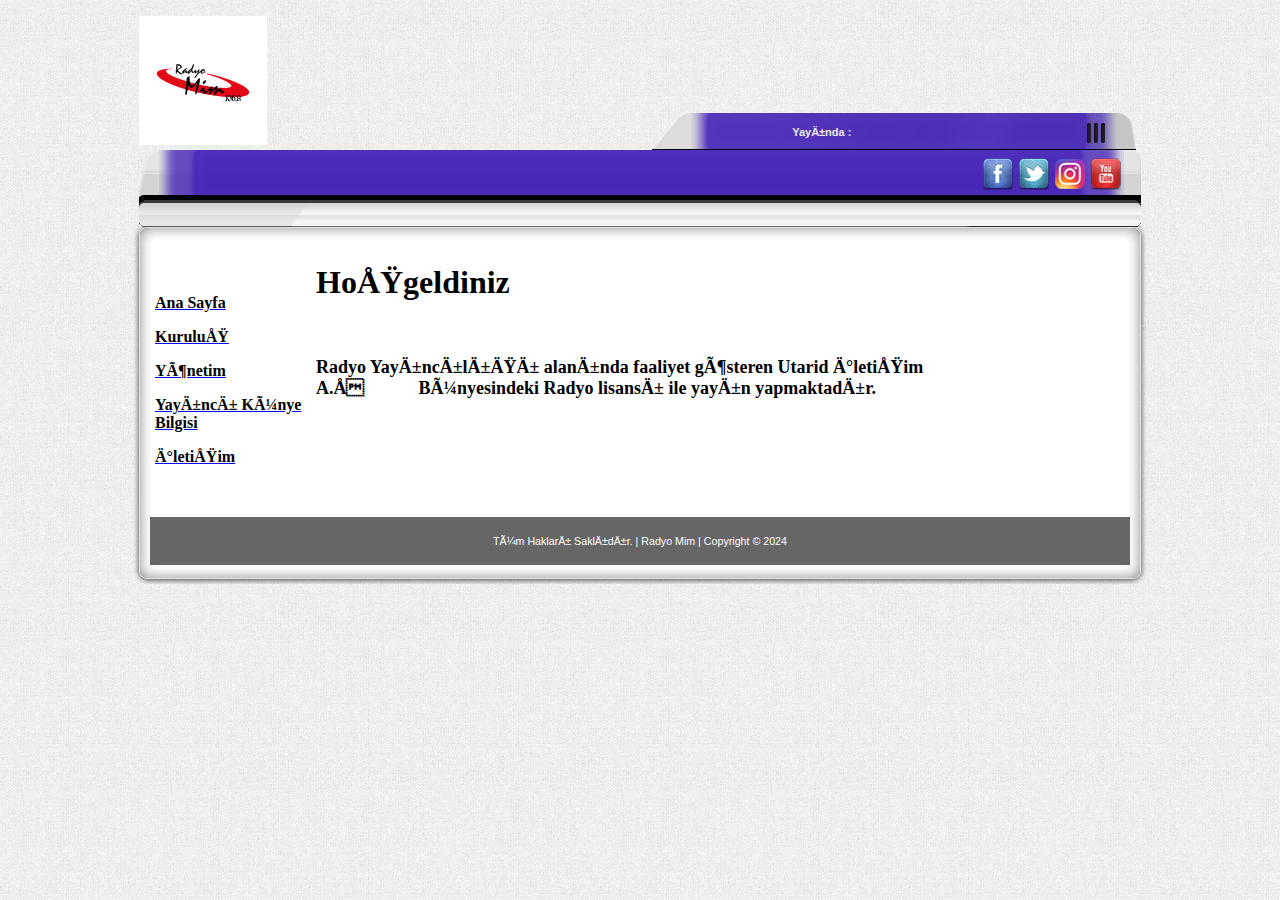
==== commit 14b8823d: "rtük düzenleme" ====
--- a/index.html
+++ b/index.html
@@ -76,11 +76,11 @@
 
     <link href="stil.css" rel="stylesheet" type="text/css" />
     <meta http-equiv="Content-Type" content="text/html; charset=windows-1254">
-    <title>Radyo Mim 99.3</title>
+    <title>Radyo Mim 106.8</title>
     <META HTTP-EQUIV="content-language" content="TR">
     <META HTTP-EQUIV="Copyright" CONTENT="Coypright ® 2018 Radyo Mim 99.3">
     <META HTTP-EQUIV="cache-control" CONTENT="no-cache">
-    <META HTTP-EQUIV="Reply-to" CONTENT="info@radyomimfm.com">
+    <META HTTP-EQUIV="Reply-to" CONTENT="info@radyomim.com">
     <META NAME="Pragma" CONTENT="no-cache">
     <META NAME="description" content="Radyo Mim, Mim Fm, Radyo Mim Fm, Mim FM 99.3">
     <META NAME="keywords" content="Radyo Mim, Mim Fm, Radyo Mim Fm, Mim FM 99.3">
@@ -724,15 +724,6 @@
                                             <p align="left"><b><a href="yonetim.html">
                                                         <font color="#000000">Yönetim</font>
                                                     </a></b></p>
-                                            <p align="left"><b><a href="logo.html">
-                                                        <font color="#000000">Yayın Logo</font>
-                                                    </a></b></p>
-                                            <p align="left"><b><a href="lisans.html">
-                                                        <font color="#000000">Yayın Lisansı</font>
-                                                    </a></b></p>
-                                            <p align="left"><b><a href="izleyici.html">
-                                                        <font color="#000000">İzleyici Temsilcisi</font>
-                                                    </a></b></p>
                                             <p align="left"><b><a href="kunye.html">
                                                         <font color="#000000">Yayıncı Künye Bilgisi</font>
                                                     </a></b></p>
